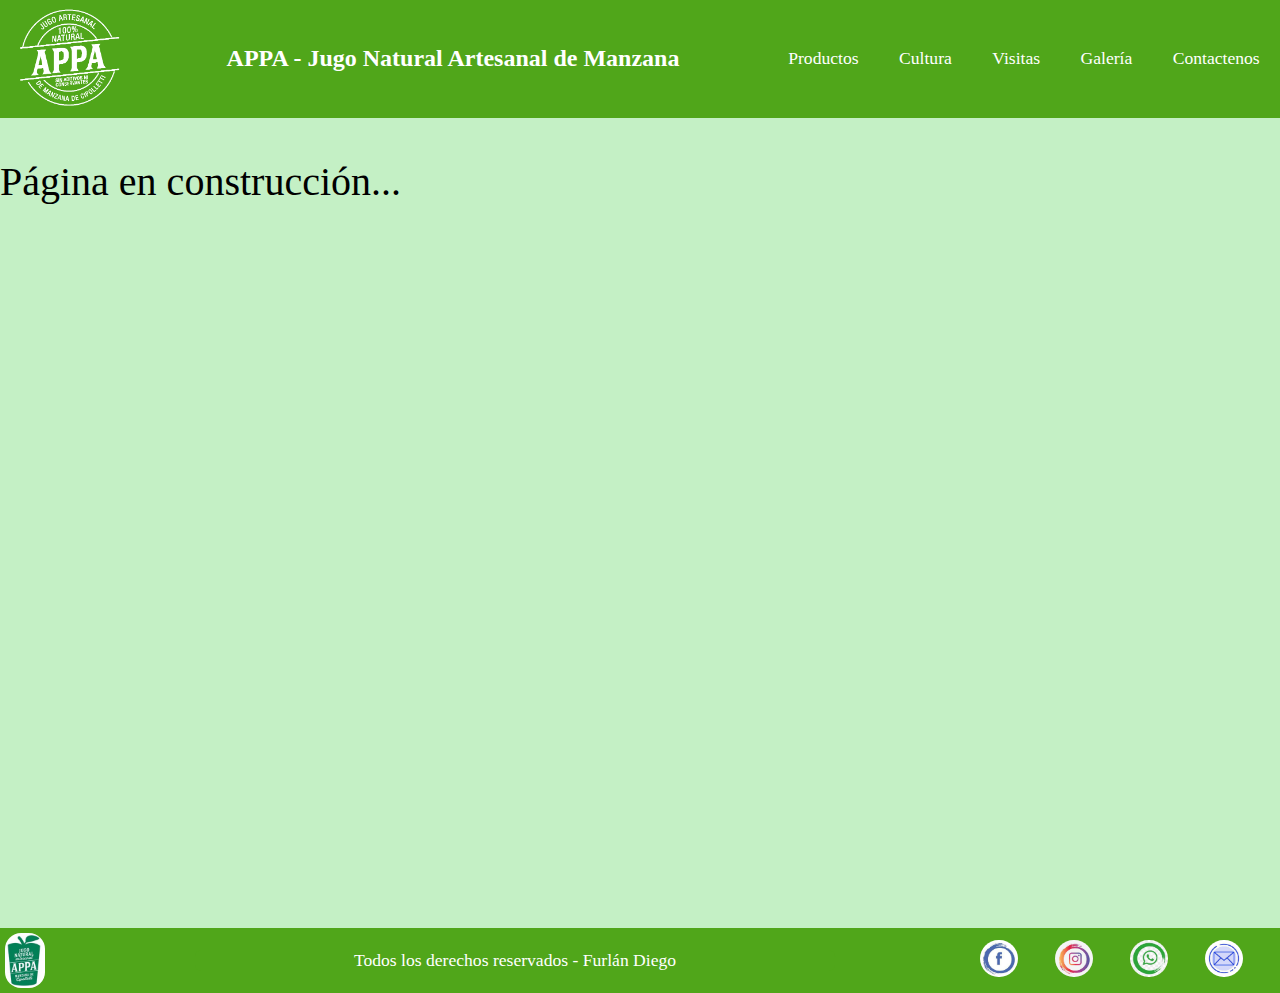
==== pages/galeria.html @ e9eb85d9 "primer commit" ====
<!DOCTYPE html>
<html lang="en">

<head>
    <meta charset="UTF-8">
    <meta http-equiv="X-UA-Compatible" content="IE=edge">
    <meta name="viewport" content="width=device-width, initial-scale=1.0">
    <title>APPA - Galeria</title>

    <!--Favicon-->
    <link rel="shortcut icon" href="../imagenes/favicon.png">

    <!--Estilos CSS-->
    <link rel="stylesheet" href="../css/estilos.css">

</head>

<body>

    <header class="header">
        <a href="../index.html"><img class="logo-appa" src="../imagenes/logo-gde-appa.png" alt="Logo APPA"></a>
        <h1>APPA - Jugo Natural Artesanal de Manzana</h1>

        <nav>
            <ul>
                <li><a href="productos.html">Productos</a></li>
                <li><a href="cultura.html">Cultura</a></li> <!-- En construcción-->
                <li><a href="visitas.html">Visitas</a></li> <!-- En construcción-->
                <li><a href="galeria.html">Galería</a></li> <!-- En construcción-->
                <li><a href="contactenos.html">Contactenos</a></li> <!-- En construcción-->
            </ul>
        </nav>
    </header>

    <main class=" galeria">

        <p>Página en construcción...</p>

    </main>

    <footer>
        <img class="logo-Footer" src="../imagenes/APPA.jpg" alt="Logo APPA">
        <p>Todos los derechos reservados - Furlán Diego</p>
        <div>
            <ul class="logo-Redes">
                <li><a href="https://www.facebook.com/appajugo" target="_blank"><img src="../imagenes/logo-face.jpg"
                            alt="Logo facebook"> </a></li>
                <li><a href="https://www.instagram.com/appajugo/" target="_blank"><img src="../imagenes/logo-inst.jpg"
                            alt="Logo instagram"> </a></li>
                <li><a href="https://wa.me/5492994568964?text=Hola%20quisiera%20adquirir%20sus%20Productos"
                        target="_blank"><img src="../imagenes/logo-wsp.jpg" alt="Logo whatsapp"> </a></li>
                <li><a href="https://www.hotmail.com" target="_blank"><img src="../imagenes/logo-mail.jpg"
                            alt="Logo logo mail"> </a></li>
            </ul>
        </div>
    </footer>

</body>

</html>
---- css/estilos.css ----
/* ----------- Reseteo -----------*/

* {
    margin: 0;
    padding: 0;
    box-sizing: border-box;
    list-style: none;
    text-decoration: none;
    border: none;
    outline: none;
}


/* ----------- Header -----------*/

.header {
    width: 100%;
    background-color: rgb(80, 166, 26);
    display: flex;
    justify-content: space-between;
    align-items: center;
}

.header>a {
    width: 10%;
    align-items: center;
    margin-left: 10px;
}

.logo-appa {
    width: 90%;
    object-fit: contain;
    border-radius: 50%;
}

.header h1 {
    font-family: Cambria, Cochin, Georgia, Times, 'Times New Roman', serif;
    font-size: 150%;
    color: white;
}

.header nav {
    width: 40%;
}

.header nav ul {
    width: 100%;
    display: flex;
    justify-content: space-around;
    align-items: center;
}

.header nav ul li a {
    color: white;
    font-size: 1.1rem;
}

/*---------- Main Index ------------ */

.img-Banner img {
    width: 100%;
    height: 100%;
}

/*---------- Main Productos ---------- */

.productos {
    width: 100%;
    background-color: rgba(188, 238, 190, 0.888);
    display: grid;
    grid-gap: 20px;
    grid-template-areas: "parrafo parrafo"
        "titulo titulo"
        "tabla tabla "
        "producto-1 producto-2 "
        "producto-3 producto-4 ";

}

.productos p {
    color: rgb(7, 77, 9);
    font-size: 20px;
    font-family: cursive;
    margin: 10px;
    grid-area: parrafo;
    width: 100%;
}

.productos h2 {
    color: rgb(7, 77, 9);
    font-size: 1.8rem;
    text-decoration: underline;
    text-align: center;
    grid-area: titulo;
    width: 100%;
}

.productos .tabla {
    width: 100%;
    grid-area: tabla;
    display: flex;
    justify-content: center;
}

.productos .producto-1 {
    grid-area: producto-1;
    display: flex;
    flex-direction: column;
    align-items: center;
}

.productos .producto-2 {
    grid-area: producto-2;
    display: flex;
    flex-direction: column;
    align-items: center;
}

.productos .producto-3 {
    grid-area: producto-3;
    display: flex;
    flex-direction: column;
    align-items: center;
}

.productos .producto-4 {
    grid-area: producto-4;
    display: flex;
    flex-direction: column;
    align-items: center;
}


/*----Tabla----*/

.tabla table {
    background-color: white;
    text-align: left;
    width: 50%px;
    border-collapse: collapse;
}

Th,
td {
    padding: 20px;
}

thead {
    background-color: rgb(26, 108, 81);
    border-bottom: solid 5px #41513f;
    color: white;
}

tr:nth-child(even) {
    background-color: rgb(39, 150, 50);
}

tr:hover td {
    background-color: rgb(39, 150, 50);
    color: white;
}


/*---Productos---- */

.img-Productos {
    width: 15rem;
    height: 15rem;
    object-fit: cover;
    margin: 50px 50px 1px;
    border: 5px solid green;
    border-radius: 1rem;
}

.descripcion-Producto {
    width: 22rem;
    padding: 1rem;
    text-align: center;
    margin: 1px;
}

/*------------- Main Cultura------------ */

.beneficios {
    width: 100%;
    min-height: 700px;
    background-color: rgba(188, 238, 190, 0.888);
    display: grid;
    align-items: center;
    grid-gap: 5px 40px;
    grid-template-areas: "h2 h2 h2"
        "past nat desh"
        " p p p";

    justify-content: center;
}

.beneficios h2 {
    font-size: 50px;
    grid-area: h2;
    text-align: center;
}

.beneficios img {
    width: 100%;
    height: 80%;
    border: 2px solid green;
    border-radius: 1rem;
}

.pasteurizacion {
    grid-area: past;
}

.natural {
    grid-area: nat;
}

.deshidratado {
    grid-area: desh;
}

.beneficios p {
    font-size: 20px;
    grid-area: p;
    text-align: center;
    width: 100%;
}


/*---------- Main Visitenos ------------ */

.visitenos {
    width: 100%;
    height: 500px;
    background-color: rgba(188, 238, 190, 0.888);
    display: flex;
    flex-direction: column;
    align-items: center;
    justify-content: space-evenly;
}

.visitenos p {
    margin: 0;
    padding: 5px;
    border-radius: 1rem;
    font-size: 25px;
   
}

.i-Frame {
    width: 60%;
    height: 300px;
    border: solid 2px blue;
    border-radius: 1rem;
}


/*---------- Main Contactenos ---------- */

.main-Contactenos {
    width: 100%;
    height: 650px;
    background-color: rgba(188, 238, 190, 0.888);
    display: flex;
    justify-content: center;
}

.form-Consulta {
    width: 500px;
    background: rgb(80, 166, 26);
    padding: 30px 50px;
    margin: 50px 0;
    border-radius: 1rem;
    font-family: calibri;
    color: white;
    box-shadow: 7px 13px 37px rgb(71, 102, 169);
    display: flex;
    flex-direction: column;
    align-items: center;
    justify-content: center;
}

.form-Consulta h4 {
    font-size: 25px;
    margin: 20px 0;
}

.controles {
    width: 93%;
    padding: 10px;
    margin-bottom: 10px;
    border-radius: 8px;
    border: solid 2px blue;
    font-size: 15px;
}

.boton {
    width: 100%;
    padding: 10px;
    border-radius: 8px;
    background-color: rgba(169, 169, 169, 0.748);
    font-size: 20px;
    color: white;
}


/*---------- Main Galeria---------- */

.galeria {
    width: 100%;
    height: 90vh;
    position: relative;
    background-color: rgba(188, 238, 190, 0.888);
}

.galeria p {
    width: 80%;
    height: 80px;
    position: absolute;
    font-size: 40px;
    top: 40px;
}


/*---------- Footer ---------- */

footer {
    width: 100%;
    background-color: rgb(80, 166, 26);
    display: flex;
    justify-content: space-between;
    align-items: center;
}

.logo-Footer {
    width: 40px;
    margin: 5px;
    border-radius: 1rem;
}

footer p {
    width: 50%;
    background-color: rgb(80, 166, 26);
    color: white;
    font-size: 1.1rem;
    border-radius: 0.4rem;
    text-align: center;
}

.logo-Redes {
    display: flex;
}

.logo-Redes li {
    width: 75px;
}

.logo-Redes img {
    width: 50%;
    border-radius: 10rem;
}

/*---------- Media Query----------*/

@media screen and (max-width: 1000px) {
    .header {
        flex-wrap: wrap;
        justify-content: space-around;
    }

    .header nav {
        min-width: 500px;
        margin: 10px 0;
    }
}

@media screen and (max-width: 910px) {
    .beneficios {
        grid-template-areas: "h2"
                             "past"
                             "nat"
                             "desh"
                             "p";
        grid-gap: 5px 40px;
        justify-items: center;
    }

    .beneficios h2 {
        margin-top: 30px;
    }

    .beneficios img {
        width: 80%;
    }

    .beneficios p {
        margin-bottom: 30px;
    }
}

@media screen and (max-width: 700px) {
    .productos {
        grid-template-areas: "parrafo "
                             "titulo "
                             "tabla  "
                             "producto-1"
                             " producto-2 "
                             "producto-3"
                             " producto-4 ";
    }

    footer {
        flex-wrap: wrap-reverse;
        justify-content: space-around;
    }

    .logo-Redes {
        margin-top: 10px;
    }

    footer p {
        min-width: 325px;
    }

    .form-Consulta {
        width: 400px;
    }

    .form-Consulta h4 {
        font-size: 20px;
    }

    .visitenos p {
        font-size: 1rem;
    }
}

@media screen and (max-width: 480px) {
    .header h1 {
        font-size: 100%;
    }

    .header nav {
        min-width: 300px;
        margin: 10px 0;
    }

    .header nav ul li a {
        font-size: 0.9rem;
    }

    .visitenos p {
        font-size: 11px;
    }
}
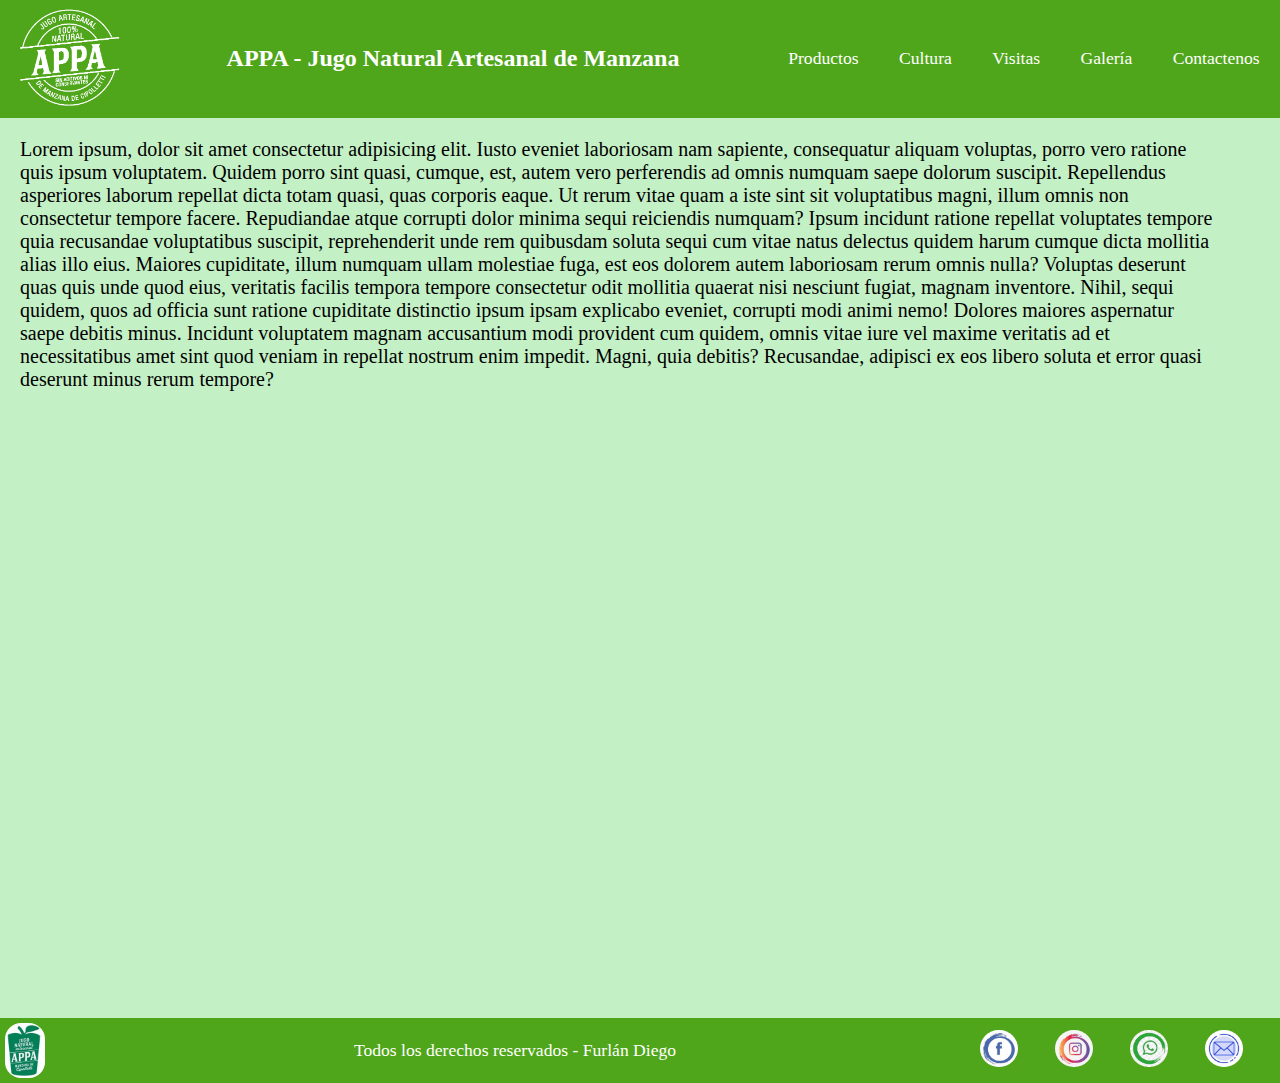
==== commit 2bcf03a4: "commit cultura" ====
--- a/pages/galeria.html
+++ b/pages/galeria.html
@@ -34,7 +34,10 @@
 
     <main class=" galeria">
 
-        <p>Página en construcción...</p>
+        <div class="contenedor">
+            <p>Lorem ipsum, dolor sit amet consectetur adipisicing elit. Iusto eveniet laboriosam nam sapiente, consequatur aliquam voluptas, porro vero ratione quis ipsum voluptatem. Quidem porro sint quasi, cumque, est, autem vero perferendis ad omnis numquam saepe dolorum suscipit. Repellendus asperiores laborum repellat dicta totam quasi, quas corporis eaque. Ut rerum vitae quam a iste sint sit voluptatibus magni, illum omnis non consectetur tempore facere. Repudiandae atque corrupti dolor minima sequi reiciendis numquam? Ipsum incidunt ratione repellat voluptates tempore quia recusandae voluptatibus suscipit, reprehenderit unde rem quibusdam soluta sequi cum vitae natus delectus quidem harum cumque dicta mollitia alias illo eius. Maiores cupiditate, illum numquam ullam molestiae fuga, est eos dolorem autem laboriosam rerum omnis nulla? Voluptas deserunt quas quis unde quod eius, veritatis facilis tempora tempore consectetur odit mollitia quaerat nisi nesciunt fugiat, magnam inventore. Nihil, sequi quidem, quos ad officia sunt ratione cupiditate distinctio ipsum ipsam explicabo eveniet, corrupti modi animi nemo! Dolores maiores aspernatur saepe debitis minus. Incidunt voluptatem magnam accusantium modi provident cum quidem, omnis vitae iure vel maxime veritatis ad et necessitatibus amet sint quod veniam in repellat nostrum enim impedit. Magni, quia debitis? Recusandae, adipisci ex eos libero soluta et error quasi deserunt minus rerum tempore? </p>
+            <img src="https://dummyimage.com/400x500/000/fff" alt="">
+        </div>
 
     </main>
 
--- a/css/estilos.css
+++ b/css/estilos.css
@@ -55,11 +55,59 @@
     font-size: 1.1rem;
 }
 
+.header nav ul li:hover {
+    text-decoration: underline wavy;
+    zoom: 1.3;
+}
+
 /*---------- Main Index ------------ */
 
-.img-Banner img {
+.img-Banner {
+    width: 100%;
+    overflow: hidden;
+    object-fit: contain;
+}
+
+.img-Banner ul {
+    display: flex;
+    width: 300%;
+    animation: cambio 15s infinite alternate;
+    animation-timing-function: ease-in;
+}
+
+.img-Banner ul li {
+    width: 100%;
+}
+
+.img-Banner ul li img {
     width: 100%;
     height: 100%;
+}
+
+@keyframes cambio {
+    0% {
+        margin-left: 0;
+    }
+
+    30% {
+        margin-left: 0;
+    }
+
+    35% {
+        margin-left: -100%;
+    }
+
+    65% {
+        margin-left: -100%;
+    }
+
+    75% {
+        margin-left: -200%;
+    }
+
+    100% {
+        margin-left: -200%;
+    }
 }
 
 /*---------- Main Productos ---------- */
@@ -302,6 +350,14 @@
     background-color: rgba(169, 169, 169, 0.748);
     font-size: 20px;
     color: white;
+    transition-property: background-color, color;
+    transition-duration: 0.4s;
+}
+
+.boton:hover {
+    background-color: rgb(8, 115, 81);
+    color: white;
+    box-shadow: 0 0 10px rgb(8, 115, 81), 0 0 20px rgb(8, 115, 81), 0 0 30px rgb(8, 115, 81);
 }
 
 
@@ -309,17 +365,23 @@
 
 .galeria {
     width: 100%;
-    height: 90vh;
-    position: relative;
+    height: 100vh;
     background-color: rgba(188, 238, 190, 0.888);
 }
 
+.galeria div {
+    display: flex;
+    justify-content: space-between;
+}
+
 .galeria p {
-    width: 80%;
-    height: 80px;
-    position: absolute;
-    font-size: 40px;
-    top: 40px;
+    margin: 20px;
+    font-size: 20px;
+    
+}
+
+.galeria img {
+    margin: 20px;
 }
 
 
@@ -354,6 +416,10 @@
 
 .logo-Redes li {
     width: 75px;
+}
+
+.logo-Redes li:hover {
+    zoom: 1.1;
 }
 
 .logo-Redes img {
